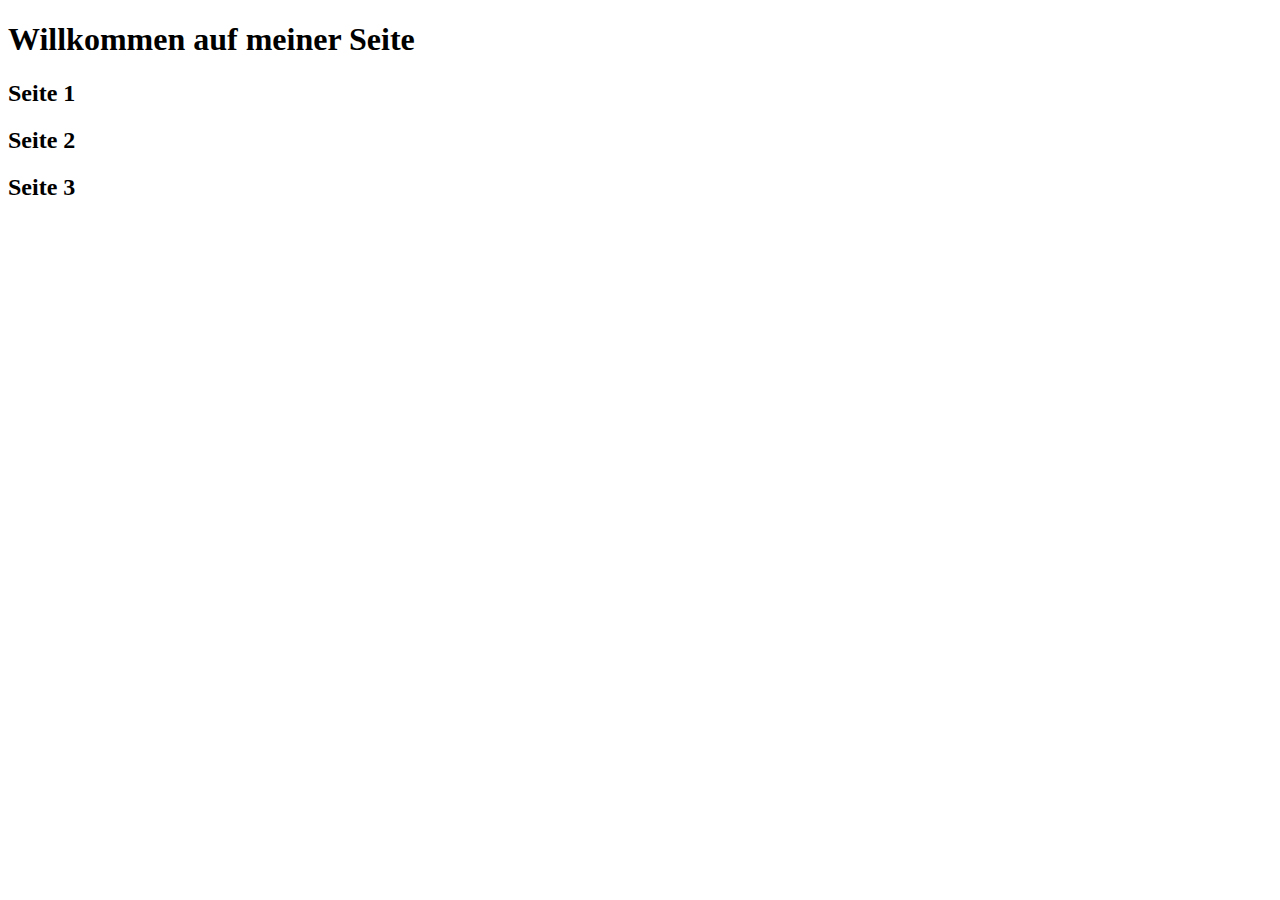
==== index.html @ de10d954 "Create index.html" ====
<!DOCTYPE html>
<html lang="de">
<head>
    <meta charset="UTF-8">
    <meta name="viewport" content="width=device-width, initial-scale=1.0">
    <title>Menü Seite</title>
    <link rel="stylesheet" href="style.css">
</head>
<body>
    <header>
        <h1>Willkommen auf meiner Seite</h1>
    </header>

    <section class="menu">
        <div class="menu-item" onclick="navigateTo('seite1.html')">
            <h2>Seite 1</h2>
        </div>
        <div class="menu-item" onclick="navigateTo('seite2.html')">
            <h2>Seite 2</h2>
        </div>
        <div class="menu-item" onclick="navigateTo('seite3.html')">
            <h2>Seite 3</h2>
        </div>
    </section>

    <script src="script.js"></script>
</body>
</html>
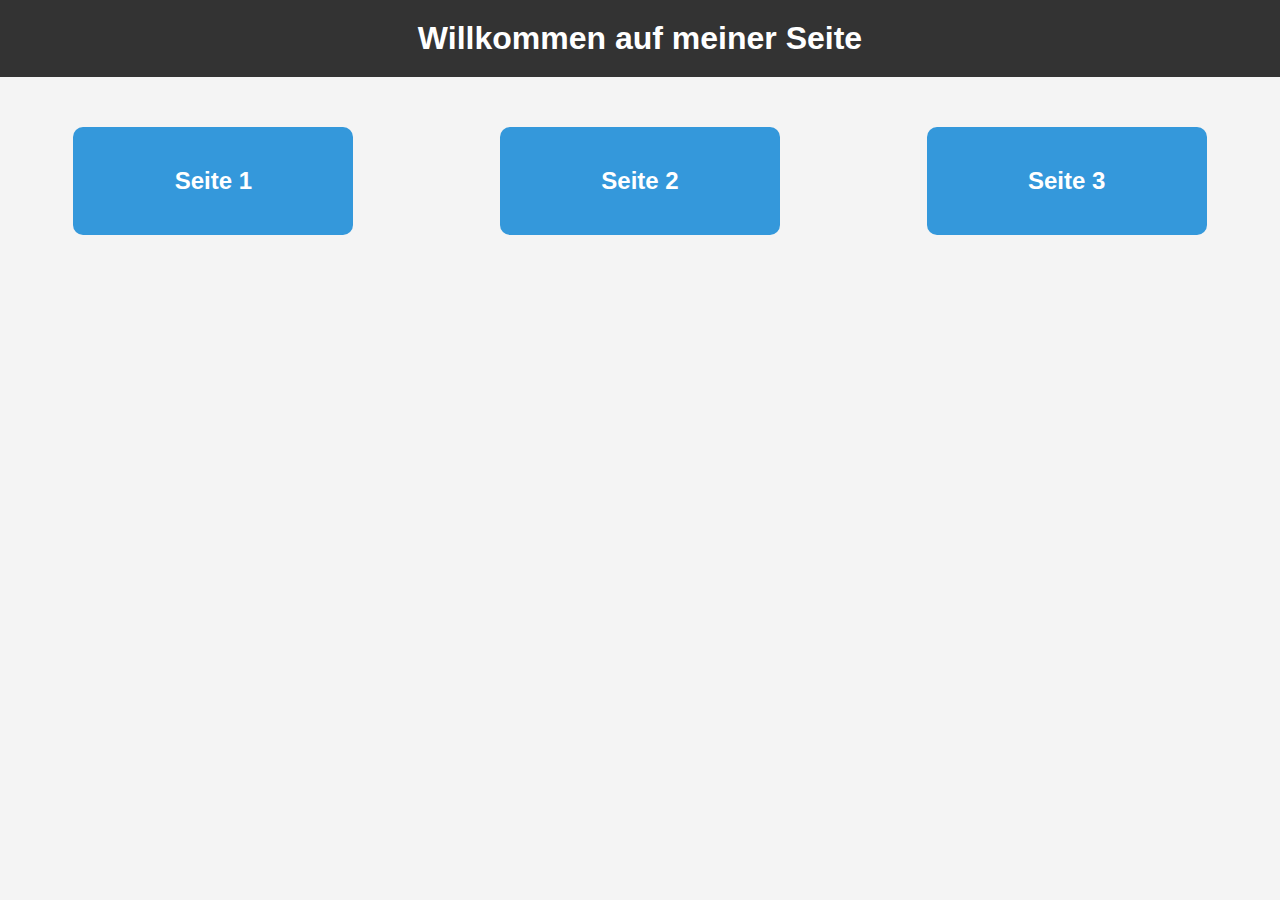
==== commit 7949e6d9: "Update index.html" ====
--- a/index.html
+++ b/index.html
@@ -12,13 +12,13 @@
     </header>
 
     <section class="menu">
-        <div class="menu-item" onclick="navigateTo('seite1.html')">
+        <div class="menu-item" onclick="navigateTo('site1.html')">
             <h2>Seite 1</h2>
         </div>
-        <div class="menu-item" onclick="navigateTo('seite2.html')">
+        <div class="menu-item" onclick="navigateTo('site2.html')">
             <h2>Seite 2</h2>
         </div>
-        <div class="menu-item" onclick="navigateTo('seite3.html')">
+        <div class="menu-item" onclick="navigateTo('site3.html')">
             <h2>Seite 3</h2>
         </div>
     </section>
--- a/style.css
+++ b/style.css
@@ -0,0 +1,41 @@
+body {
+    font-family: Arial, sans-serif;
+    margin: 0;
+    padding: 0;
+    background-color: #f4f4f4;
+    text-align: center;
+}
+
+header {
+    background-color: #333;
+    color: white;
+    padding: 20px;
+}
+
+h1 {
+    margin: 0;
+}
+
+.menu {
+    display: flex;
+    justify-content: space-around;
+    margin: 50px 0;
+}
+
+.menu-item {
+    background-color: #3498db;
+    padding: 40px;
+    width: 200px;
+    color: white;
+    border-radius: 10px;
+    cursor: pointer;
+    transition: background-color 0.3s ease;
+}
+
+.menu-item:hover {
+    background-color: #2980b9;
+}
+
+.menu-item h2 {
+    margin: 0;
+}
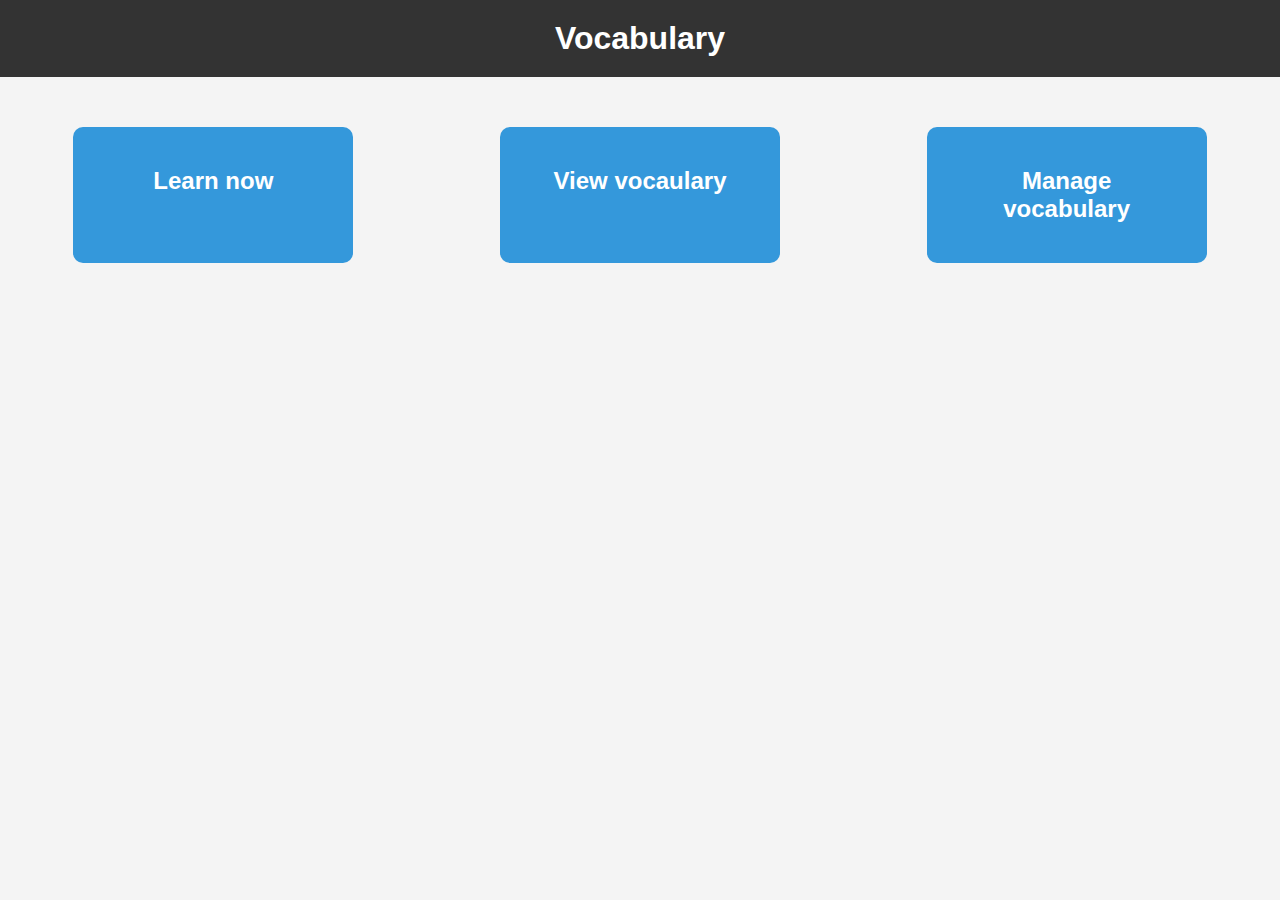
==== commit 09cfb54b: "Update index.html" ====
--- a/index.html
+++ b/index.html
@@ -8,18 +8,18 @@
 </head>
 <body>
     <header>
-        <h1>Willkommen auf meiner Seite</h1>
+        <h1>Vocabulary</h1>
     </header>
 
     <section class="menu">
         <div class="menu-item" onclick="navigateTo('site1.html')">
-            <h2>Seite 1</h2>
+            <h2>Learn now</h2>
         </div>
         <div class="menu-item" onclick="navigateTo('site2.html')">
-            <h2>Seite 2</h2>
+            <h2>View vocaulary</h2>
         </div>
         <div class="menu-item" onclick="navigateTo('site3.html')">
-            <h2>Seite 3</h2>
+            <h2>Manage vocabulary</h2>
         </div>
     </section>
 
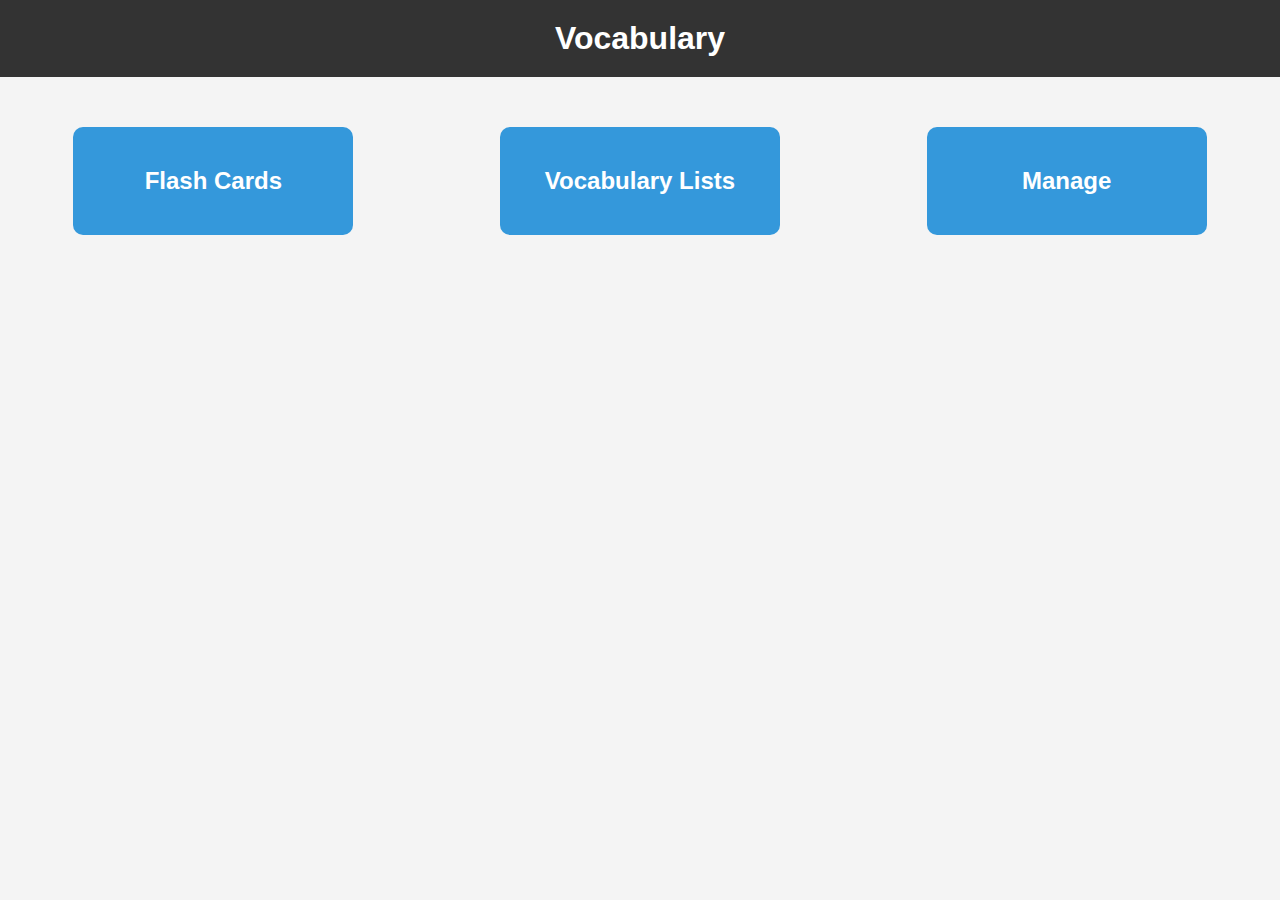
==== commit ba603eb1: "Update index.html" ====
--- a/index.html
+++ b/index.html
@@ -13,13 +13,13 @@
 
     <section class="menu">
         <div class="menu-item" onclick="navigateTo('site1.html')">
-            <h2>Learn now</h2>
+            <h2>Flash Cards</h2>
         </div>
         <div class="menu-item" onclick="navigateTo('site2.html')">
-            <h2>View vocaulary</h2>
+            <h2>Vocabulary Lists</h2>
         </div>
         <div class="menu-item" onclick="navigateTo('site3.html')">
-            <h2>Manage vocabulary</h2>
+            <h2>Manage</h2>
         </div>
     </section>
 
